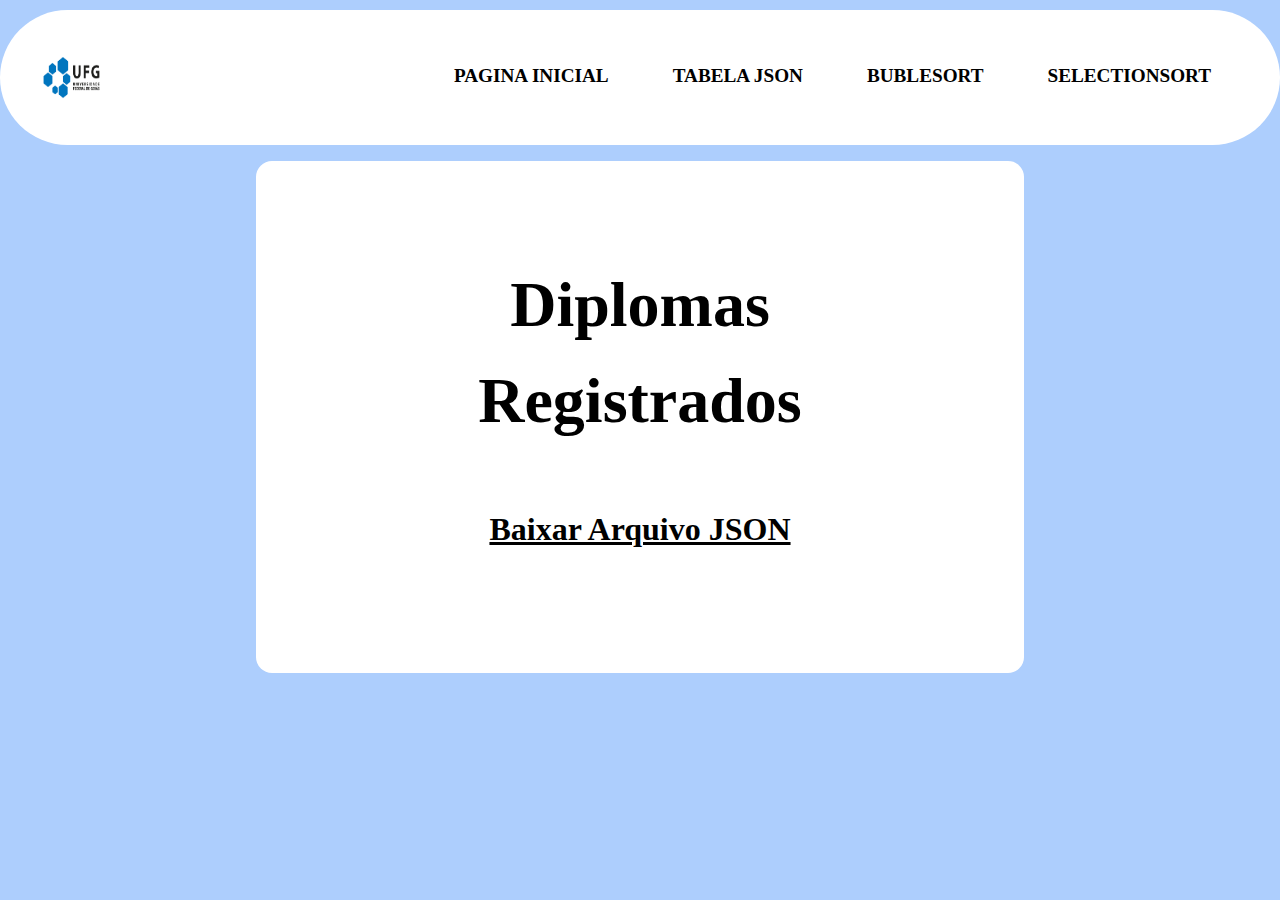
==== index.html @ 750fa67f "Commit 11.06.22" ====
<!DOCTYPE html>
<html lang="pt-br">
<head>
    <title>Menu Responsivo</title>
    <link rel="stylesheet" href="css/header.css">
    <link rel="stylesheet" href="css/style.css">
    <link rel="stylesheet" href="css/main.css">
    <link rel="stylesheet" href="css/mobile.css">

    <script type="text/javascript" src="js/script.js" defer></script>

    <meta charset="UTF-8">
    <meta http-equiv="X-UA-Compatible" content="IE=edge">
    <meta name="viewport" content="width=device-width, initial-scale=1.0">
    <link rel="stylesheet" href="https://pro.fontawesome.com/releases/v5.10.0/css/all.css" integrity="sha384-AYmEC3Yw5cVb3ZcuHtOA93w35dYTsvhLPVnYs9eStHfGJvOvKxVfELGroGkvsg+p" crossorigin="anonymous"/>

    <script src="https://code.jquery.com/jquery-3.6.0.js" integrity="sha256-H+K7U5CnXl1h5ywQfKtSj8PCmoN9aaq30gDh27Xc0jk=" crossorigin="anonymous"></script>       
</head>
<body>
    <header>
        <div class="center">
            <div class="logo left"><a href="index.html">
                <img class="logosite" src="imagens/logo_ufg.png" alt="logo"></a>            
            </div><!--logo-->
            <nav class="desktop right">
                <ul>
                    <li><a href="index.html">Pagina Inicial</a></li>
                    <li><a href="html/JSON.html">Tabela JSON</a></li>
                    <li><a href="html/BubleSort.html">BubleSort</a></li>
                    <li><a href="html/SelectionSort.html">SelectionSort</a></li>
                </ul>
            </nav>
            <nav class="mobile right">
                <div class="botao-menu-mobile">
                <i class="fas fa-bars"></i>
                </div><!--botao-menu-mobile-->
                <ul>
                    <li><a href="index.html">Pagina Inicial</a></li>
                    <li><a href="html/JSON.html">Tabela JSON</a></li>
                    <li><a href="html/BubleSort.html">BubleSort</a></li>
                    <li><a href="html/SelectionSort.html">SelectionSort</a></li>
                </ul>
            </nav>
            <div class="clear"></div>
        </div><!--center-->
    </header>
    <div id="apresentation">
        <h1 class="titulo">Diplomas Registrados</h1>
        <h3><a href="JSON/relatorio.json" download="relatorio.json" type="application/json">Baixar Arquivo JSON</a></h3>
    </div>    
</body>
</html>
---- css/header.css ----
header{
    background-color: white; 

    margin-top: 10px;

    width: 100%;
    height: 15vh;

    display: flex;
    align-items: center;
    justify-content: center;
    border-radius: 10rem;

}

.container {
    background-color: rgba(255, 255, 255, .03);

    width: 90%;
    height: 10vh;
    border-radius: 1.5rem;

    padding:.5rem 4rem;

    display: flex;
    justify-content: space-between;
}

.logo {   
    height: 100%;
    width: fit-content;
    
    display: flex;
    align-items: center;
    justify-content: center;
}

.logo a{
    display: flex;
    align-items: center;
    height: 100%;
}

.logo a img {
  
    max-height: 65%;
}

.container .nav-button{
    display: none;
    visibility: hidden;
}

.nav-menu {
    display: flex;
   
    align-items: center;
    justify-content: center;
}

.nav-menu.mobile {

    display: none;
    visibility: hidden;
    
}


.nav-menu ul {
    display: flex;
   
    align-items: center;
    justify-content: center;
    list-style: none;
}

.nav-menu ul li {

    margin: 0 .2rem ;

    
}

.nav-menu ul li a{
    text-decoration: none;

    font-weight:700;
    font-size: 1.4rem;
    color: black;
    /*background-color: var(--color-secondary);*/

    padding: .5rem 1rem ;
    
    

}

.nav-menu ul li a:hover{
   
    border:.2rem solid #adcefd;
   background-color: #adcefd;
}
---- css/style.css ----
*{
    margin: 0;
    padding: 0;
    box-sizing: border-box;
}

/*Estilização do site (inicio)*/

html,body{
    overflow-x: hidden;
    height: 100%;
    background-color: #adcefd;
}

img{
    width: 100%;
}

.center{
    max-width: 1280px;
    padding: 0 2%;
    margin: 0 auto;
}

.left{
    float: left;
}

.right{
    float: right;
}

.clear{
    clear: both;
}

/*Estilização do site (fim)*/

header{
    background-color: white;
    width: 100%;
    height: 15vh;
    display: flex;
    align-items: center;
    justify-content: center;
    border-radius: 10rem;
}

.logosite{
    width: 65px;
    height: 65px;
}

.mobile{
    display: none;
}

nav.desktop ul{
    float: right;
    position: relative;
    margin-top: 20px;
    list-style: none;
    margin-left: 20rem;
    position: relative;
}

nav.desktop li{
    font-size: 15px;
    padding: 0 30px;
    text-transform: uppercase;
    display: inline-block;
}

nav.desktop a{
    color: black;
    text-decoration: none;
    font-weight: 700;
    font-size: 1.2rem;
}

ul li a:hover{
   
    border:.2rem solid #adcefd;
   background-color: #adcefd;
}
---- css/main.css ----
#apresentation{
    width: 60%;

    background-color: white;
    padding: 5rem;
    border-radius: 1rem;

    
    margin: 1rem auto;
    display: flex;
    flex-direction: column;
    
    align-items: center;
    justify-content: center;
}

#apresentation_metodo{
    width: 40%;

    background-color: white;
    border-radius: 1rem;

    
    margin: 1rem auto;
    display: flex;
    flex-direction: column;
    
    align-items: center;
    justify-content: center;
}

#apresentation_metodo h3{
    font-size: 1.5rem;
    text-align: center;
    color: black;
}

#apresentation h1{
    font-size: 4rem;
    text-align: center;
    line-height: 6rem;
    margin: 1rem;
    color: black;
}

#apresentation h3{
    font-size: 2rem;
    text-align: center;
    line-height: 6rem;
    margin: 1rem;
    color: black;
}

#apresentation h3 a{
    color: black;
}

#apresentation h3 a:hover{
    color: blue;
}

#apresentation h4{
    font-size: 2rem;
    text-align: center;
    line-height: 6rem;
    margin: 1rem;
    color: black;
}
---- css/mobile.css ----
@media screen and (max-width: 1250px){
    nav.desktop{
        display: none;
    }

    nav.mobile{
        display: block;
    }

    .botao-menu-mobile{
        font-size: 45px;
        cursor: pointer;
        color: black;
        padding-left: 10rem;
    }

    nav.mobile ul{
        top: 100px;
        z-index: 3;
        position: absolute;
        left: 0;
        width: 100%;
        display: none;
        text-align: center;
    }

    nav.mobile li{
        font-weight: 300;
        width: 100%;
        display: block;
        background: white;
        border-bottom: 1px solid #ccc;
        font-size: 17px;
        padding: 8px 0;
    }

    nav.mobile li a{
        display: block;
        color: #444;
        text-decoration: none;
    }

    #apresentation{
        width: 60%;
    
        background-color: white;
        padding: 5rem;
        border-radius: 1rem;
    
        
        margin: 1rem auto;
        display: flex;
        flex-direction: column;
        
        align-items: center;
        justify-content: center;
    }

    #apresentation h1{
        font-size: 2rem;
        text-align: center;
        margin: 1rem;
        color: black;
    }

    i{
        margin-top: 10px;
    }

    #apresentation h3 a{
        font-size: 1rem;
        text-align: center;
        color: black;
        display: inline-block;
        white-space: nowrap;
        overflow: hidden !important;
        text-overflow: ellipsis;
        word-wrap: break-word;

    }

    #apresentation_metodo{
        width: 40%;
    
        background-color: white;
        border-radius: 1rem;
    
        
        display: flex;
        flex-direction: column;
        
        align-items: center;
        justify-content: center;
    }

    table {
        margin: 0 auto;
        font-size: 10px;
        border: 1px;
    }
    
}
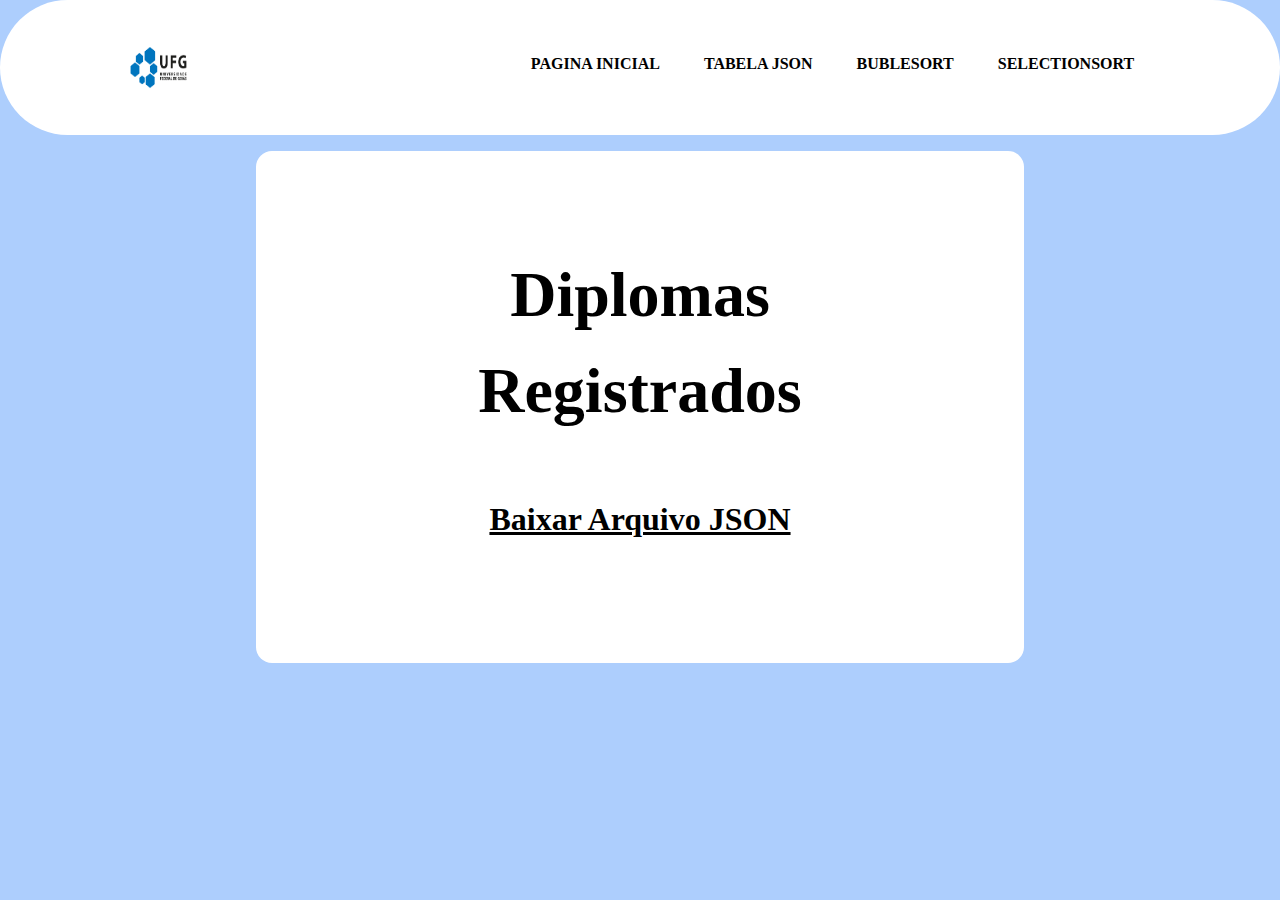
==== commit 5db6ed0a: "Arrumando o Menu Responsivo" ====
--- a/index.html
+++ b/index.html
@@ -19,7 +19,7 @@
 <body>
     <header>
         <div class="center">
-            <div class="logo left"><a href="index.html">
+            <div id="logoleft" class="logo left"><a href="index.html">
                 <img class="logosite" src="imagens/logo_ufg.png" alt="logo"></a>            
             </div><!--logo-->
             <nav class="desktop right">
--- a/css/header.css
+++ b/css/header.css
@@ -1,29 +1,11 @@
 header{
-    background-color: white; 
-
-    margin-top: 10px;
-
+    background-color: white;
     width: 100%;
     height: 15vh;
-
     display: flex;
     align-items: center;
     justify-content: center;
     border-radius: 10rem;
-
-}
-
-.container {
-    background-color: rgba(255, 255, 255, .03);
-
-    width: 90%;
-    height: 10vh;
-    border-radius: 1.5rem;
-
-    padding:.5rem 4rem;
-
-    display: flex;
-    justify-content: space-between;
 }
 
 .logo {   
@@ -46,57 +28,40 @@
     max-height: 65%;
 }
 
-.container .nav-button{
-    display: none;
-    visibility: hidden;
+
+
+.logosite{
+    width: 65px;
+    height: 65px;
 }
 
-.nav-menu {
-    display: flex;
-   
-    align-items: center;
-    justify-content: center;
+.mobile{
+    display: none;
 }
 
-.nav-menu.mobile {
-
-    display: none;
-    visibility: hidden;
-    
+nav.desktop ul{
+    float: right;
+    position: relative;
+    margin-top: 20px;
+    list-style: none;
+    margin-left: 20rem;
+    position: relative;
 }
 
-
-.nav-menu ul {
-    display: flex;
-   
-    align-items: center;
-    justify-content: center;
-    list-style: none;
+nav.desktop li{
+    font-size: 15px;
+    padding: 0 20px;
+    text-transform: uppercase;
+    display: inline-block;
 }
 
-.nav-menu ul li {
-
-    margin: 0 .2rem ;
-
-    
+nav.desktop a{
+    color: black;
+    text-decoration: none;
+    font-weight: 700;
+    font-size: 1rem;
 }
 
-.nav-menu ul li a{
-    text-decoration: none;
-
-    font-weight:700;
-    font-size: 1.4rem;
-    color: black;
-    /*background-color: var(--color-secondary);*/
-
-    padding: .5rem 1rem ;
-    
-    
-
-}
-
-.nav-menu ul li a:hover{
-   
-    border:.2rem solid #adcefd;
-   background-color: #adcefd;
+ul li a:hover{
+    background-color: #adcefd;
 }--- a/css/style.css
+++ b/css/style.css
@@ -36,50 +36,4 @@
 
 /*Estilização do site (fim)*/
 
-header{
-    background-color: white;
-    width: 100%;
-    height: 15vh;
-    display: flex;
-    align-items: center;
-    justify-content: center;
-    border-radius: 10rem;
-}
 
-.logosite{
-    width: 65px;
-    height: 65px;
-}
-
-.mobile{
-    display: none;
-}
-
-nav.desktop ul{
-    float: right;
-    position: relative;
-    margin-top: 20px;
-    list-style: none;
-    margin-left: 20rem;
-    position: relative;
-}
-
-nav.desktop li{
-    font-size: 15px;
-    padding: 0 30px;
-    text-transform: uppercase;
-    display: inline-block;
-}
-
-nav.desktop a{
-    color: black;
-    text-decoration: none;
-    font-weight: 700;
-    font-size: 1.2rem;
-}
-
-ul li a:hover{
-   
-    border:.2rem solid #adcefd;
-   background-color: #adcefd;
-}
--- a/css/mobile.css
+++ b/css/mobile.css
@@ -99,4 +99,38 @@
         border: 1px;
     }
     
+}
+
+@media screen and (max-width: 280px){
+    nav.desktop{
+        display: none;
+    }
+
+    nav.mobile{
+        display: block;
+    }
+
+    .botao-menu-mobile{
+        font-size: 20px;
+        cursor: pointer;
+        color: black;
+        padding-left: 10px;
+        padding-bottom: 10px;
+    }
+
+    .logosite{
+        padding-left: 1rem;
+        margin-right: 2rem;
+
+        width: 45px;
+        height: 30px;
+    }   
+    
+    #logoleft{
+        margin-right: 2rem;
+
+        width: 45px;
+        height: 40px;
+    }  
+    
 }